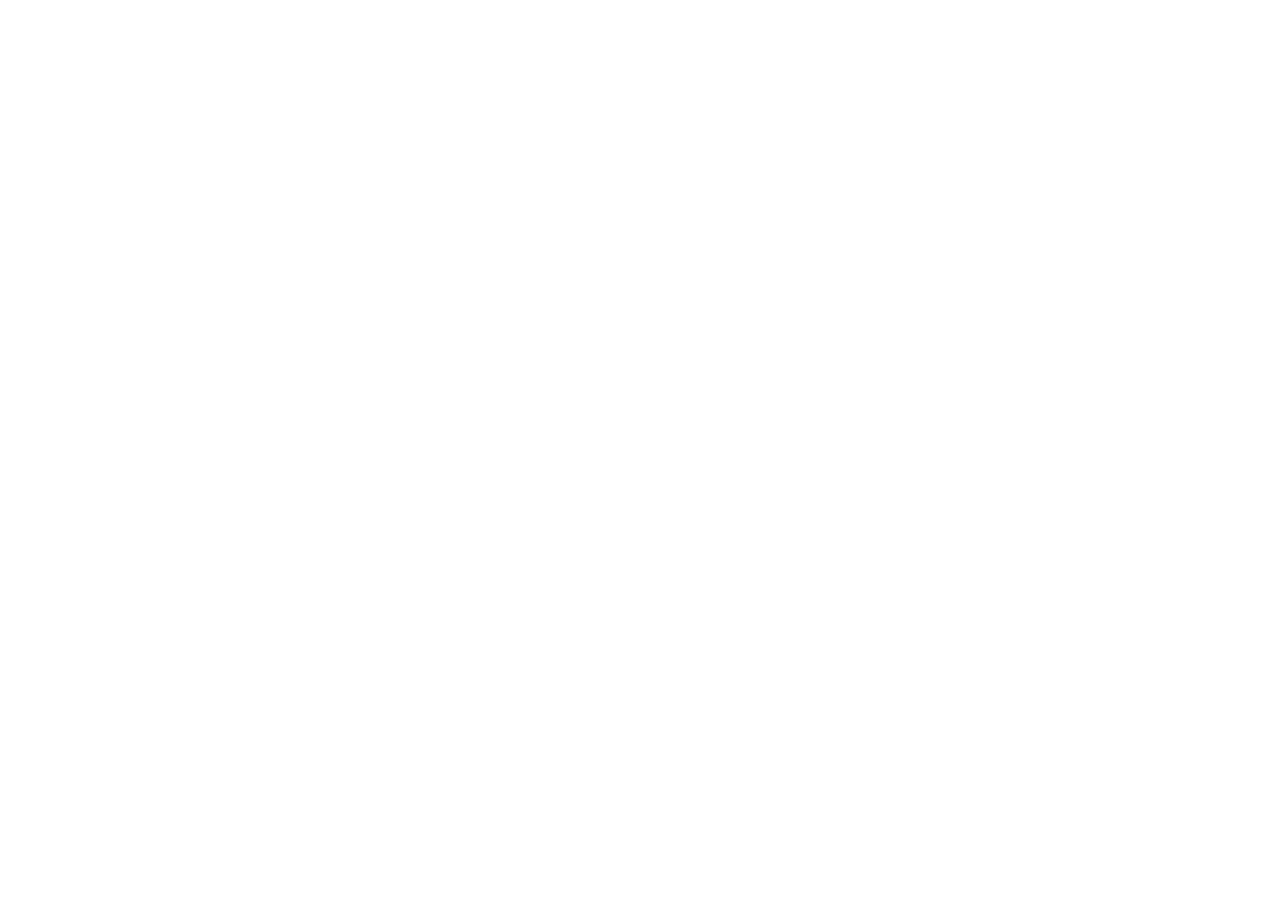
==== HTML5-CSS3/EJERCICIOS/2023-01-30 Guía HTML/index.html @ 96038f2c "Creacion carpetas Marketing y guía HTML" ====
<!doctype html>

<html>
	<head>
		<title>Guía uso HTML</title>
        <link rel="shorcut icon" type="image/png" href="Imagenes/html-icon-480x480.png">
		<meta charset="UTF-8">
		<meta name="viewport" content="initial-scale=1.0">
	</head>

	<body>

	</body>
</html>
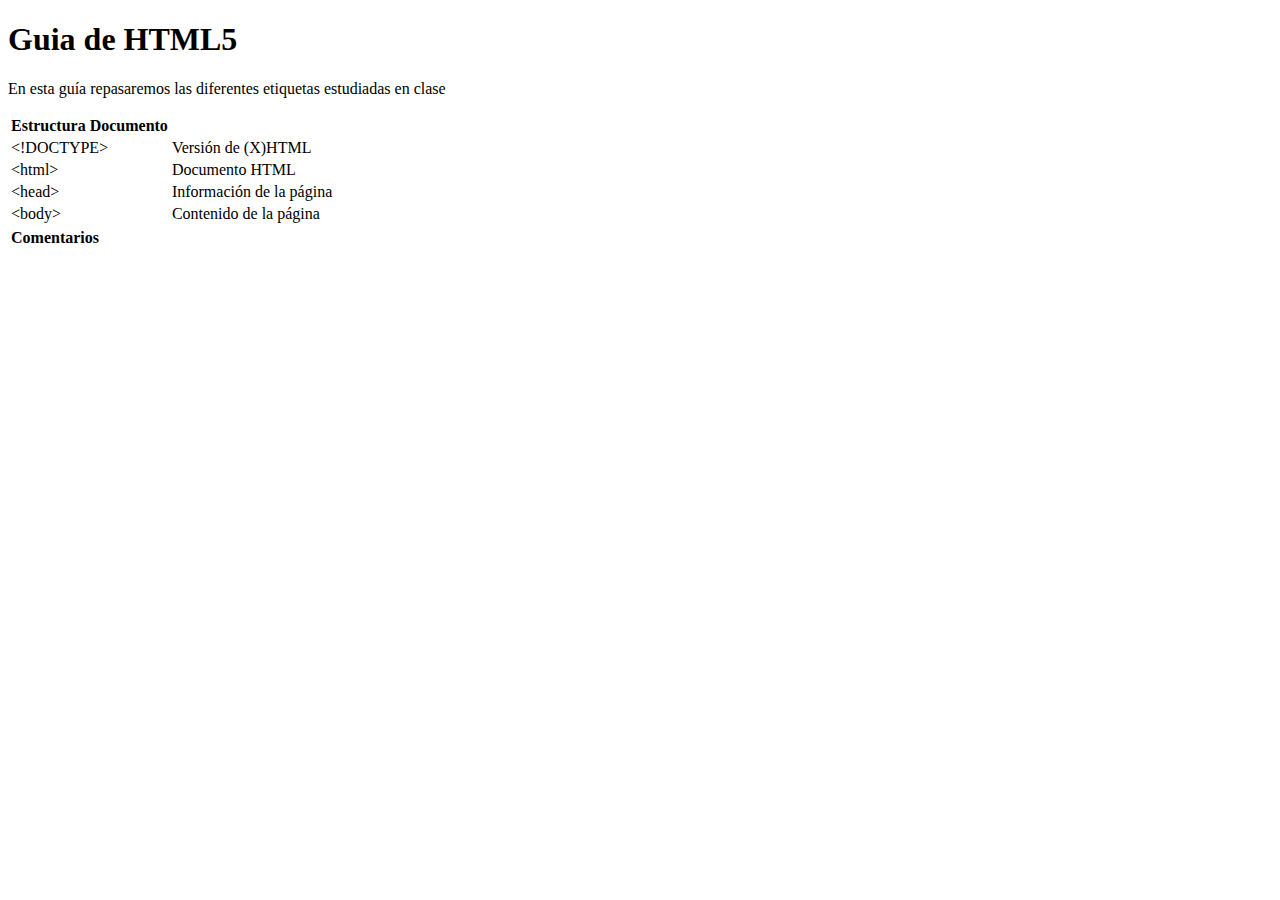
==== commit add592f5: "Continuar con la guia HTML5" ====
--- a/HTML5-CSS3/EJERCICIOS/2023-01-30 Guía HTML/index.html
+++ b/HTML5-CSS3/EJERCICIOS/2023-01-30 Guía HTML/index.html
@@ -2,13 +2,45 @@
 
 <html>
 	<head>
-		<title>Guía uso HTML</title>
+		<title>Guía de uso: HTML</title>
         <link rel="shorcut icon" type="image/png" href="Imagenes/html-icon-480x480.png">
 		<meta charset="UTF-8">
 		<meta name="viewport" content="initial-scale=1.0">
 	</head>
 
 	<body>
+        <h1>Guia de HTML5</h1>
+            <p>En esta guía repasaremos las diferentes etiquetas estudiadas en clase</p>
+            <table class="Tabla1">
+                <tr>
+                    <th>Estructura Documento</th>
+                    <th> </th>
+                </tr>
+                    <tr>
+                        <td> &lt;!DOCTYPE&gt;</td>
+                        <td>Versión de (X)HTML</td>
+                    </tr>
+                    <tr>
+                        <td>&lt;html&gt;</td>
+                        <td>Documento HTML</td>
+                    </tr>
+                    <tr>
+                        <td> &lt;head&gt;</td>
+                        <td>Información de la página</td>
+                    </tr>
+                    <tr>
+                        <td>&lt;body&gt;</td>
+                        <td>Contenido de la página</td>
+                    </tr>
+            </table>
+            <table class = "Tabla2">
+                <tr>
+                    <th>Comentarios</th>
+                </tr>
+                    <tr> </tr>
+    
+            </table>
+        
 
 	</body>
 </html>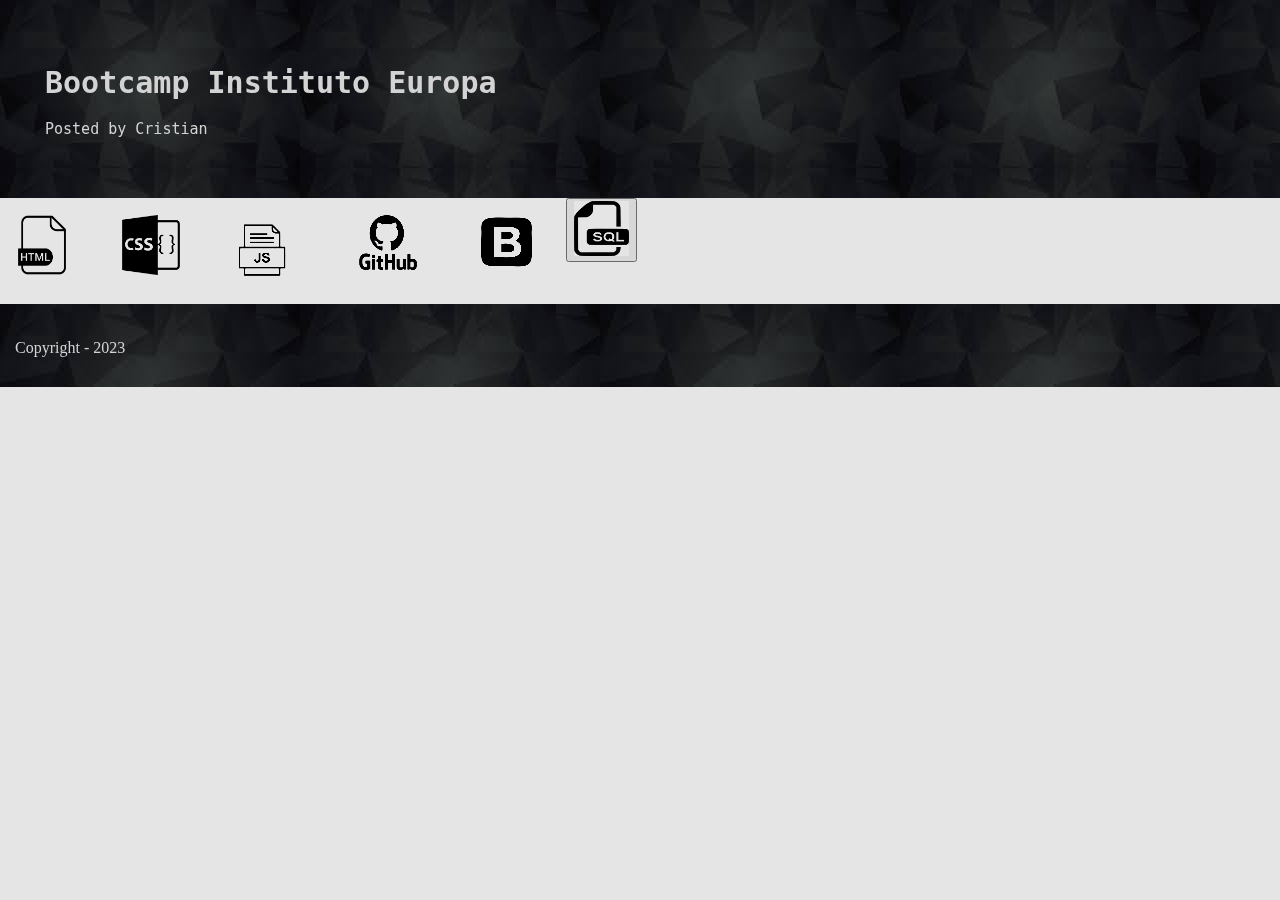
==== commit ded1b6c0: "Se continua con el proyecto" ====
--- a/HTML5-CSS3/EJERCICIOS/2023-01-30 Guía HTML/index.html
+++ b/HTML5-CSS3/EJERCICIOS/2023-01-30 Guía HTML/index.html
@@ -2,44 +2,68 @@
 
 <html>
 	<head>
-		<title>Guía de uso: HTML</title>
-        <link rel="shorcut icon" type="image/png" href="Imagenes/html-icon-480x480.png">
+		<title>Bootcamp IE</title>
 		<meta charset="UTF-8">
 		<meta name="viewport" content="initial-scale=1.0">
+        <link rel="shortcut icon" type="image/png" href="Imagenes/ie.png">
+        <link rel="stylesheet" href="Style/style.css">
 	</head>
-
+        
 	<body>
-        <h1>Guia de HTML5</h1>
-            <p>En esta guía repasaremos las diferentes etiquetas estudiadas en clase</p>
-            <table class="Tabla1">
-                <tr>
-                    <th>Estructura Documento</th>
-                    <th> </th>
-                </tr>
-                    <tr>
-                        <td> &lt;!DOCTYPE&gt;</td>
-                        <td>Versión de (X)HTML</td>
-                    </tr>
-                    <tr>
-                        <td>&lt;html&gt;</td>
-                        <td>Documento HTML</td>
-                    </tr>
-                    <tr>
-                        <td> &lt;head&gt;</td>
-                        <td>Información de la página</td>
-                    </tr>
-                    <tr>
-                        <td>&lt;body&gt;</td>
-                        <td>Contenido de la página</td>
-                    </tr>
-            </table>
-            <table class = "Tabla2">
-                <tr>
-                    <th>Comentarios</th>
-                </tr>
-                    <tr> </tr>
-    
-            </table>
+        <header>
+            <h1>Bootcamp Instituto Europa</h1>
+            <p>Posted by Cristian</p>
+            
+        </header>
+            <div class="pruebaflex">
+                <div>
+                    <button class="imghtml">
+                        <a href="Enlaces/HTML.html">
+                            <img src="Imagenes/html-icon-480x480.png" width="60px" height="60px">
+                        </a>
+                    </button>
+                </div>
+                <div>
+                    <button class="imgcss">
+                        <a href="Enlaces/css.html">
+                            <img src="Imagenes/css2.png" height="60px" width="60px">
+                        </a>
+                    </button>
+                </div>
+                <div>
+                    <button class="imgjs">
+                        <a href="Enlaces/js.html">
+                            <img src="Imagenes/js.jfif" height="70px" width="70px">
+                        </a>
+                    </button>
+                </div>
+                <div>
+                    <button class="imggit">
+                        <a href="Enlaces/git.html">
+                            <img src="Imagenes/git.png" height="55" width="90px">
+                        </a>
+                     </button> 
+                </div>
+                <div>
+                    <button class="imgboost">
+                        <a href="Enlaces/boostrap.html">
+                            <img src="Imagenes/Boos.png" height="55px" width="55px">
+                        </a>
+                    </button>
+                </div>
+                <div>
+                    <button class="imgmysql">
+                        <a href="Enlaces/sql.html">
+                            <img src="Imagenes/sql.png" height="55px" width="55px">
+                        </a>
+                    </button>
+                </div>
+            </div>
+            
+        <footer>Copyright - 2023</footer>
+        
+        
+        
         
 
 	</body>
--- a/HTML5-CSS3/EJERCICIOS/2023-01-30 Guía HTML/Style/style.css
+++ b/HTML5-CSS3/EJERCICIOS/2023-01-30 Guía HTML/Style/style.css
@@ -0,0 +1,122 @@
+body{
+    background-color: rgb(0,0,0,0.1);
+    margin: 0%;
+    padding: 0%;
+    
+}
+
+.pruebaflex{
+    display: flex;
+    flex-direction: column
+    align-content: space-between;
+    mix-blend-mode:color-burn;
+    filter: contrast(100%);
+    
+
+}
+.prueblaflex div{
+    
+}
+header{
+    background-image: url("../Imagenes/fondo.jfif");
+    font-size: 15px;
+    font-family: monospace;
+    color: lightgrey;
+    padding-top: 45px;
+    padding-bottom: 45px;
+    padding-left: 45px;
+    border-color: transparent;   
+}
+.imghtml{
+    font-weight: 600;
+    font-size: 20px;
+    padding-top:15px;
+    padding-bottom:15px;
+    padding-left:10px;
+    padding-right:30px;
+    background-color: transparent;
+    border-color: transparent;
+    mix-blend-mode:color-burn;
+    filter: contrast(100%);
+}
+.imghtml:hover{
+    transform: translateX(20px);
+}
+.imgcss{
+    font-weight: 600;
+    font-size: 20px;
+    padding-top:15px;
+    padding-bottom:15px;
+    padding-left:15px;
+    padding-right:30px;
+    background-color: transparent;
+    border-color: transparent;  
+}
+.imgcss:hover{
+    transform: translateX(20px);
+}
+.imgjs{
+    font-weight: 600;
+    font-size: 10px;
+    padding-top:15px;
+    padding-bottom:15px;
+    padding-left:12px;
+    padding-right:30px;
+    background-color: transparent;
+    border-color: transparent;
+    filter: contrast(2);
+}
+.imgjs:hover{
+    transform: translateX(30px);
+}
+.imggit{
+    font-weight: 600;
+    font-size: 10px;
+    padding-top:15px;
+    padding-bottom:15px;
+    padding-left:12px;
+    padding-right:30px;
+    background-color: transparent;
+    border-color: transparent;
+    filter: contrast(2);
+}
+.imggit:hover{
+     transform: translateX(30px);
+}
+.imgboost{
+    font-weight: 600;
+    font-size: 10px;
+    padding-top:15px;
+    padding-bottom:15px;
+    padding-left:12px;
+    padding-right:30px;
+    background-color: transparent;
+    border-color: transparent;
+    filter: contrast(2);
+}
+.imgboost:hover{
+    transform: translateX(30px);
+}
+.imgsql{
+    font-weight: 600;
+    font-size: 20px;
+    padding-top:20px;
+    padding-bottom:15px;
+    padding-left:12px;
+    padding-right:30px;
+    background-color: transparent;
+    border-color: transparent;
+    filter: contrast(2);
+}
+.imgsql:hover{
+    transform: translateX(30px);
+}
+
+footer{
+    background-image: url("../Imagenes/fondo.jfif");
+    color: lightgray;
+    padding-bottom: 30px;
+    padding-top: 35px;
+    padding-left: 15px;
+    
+}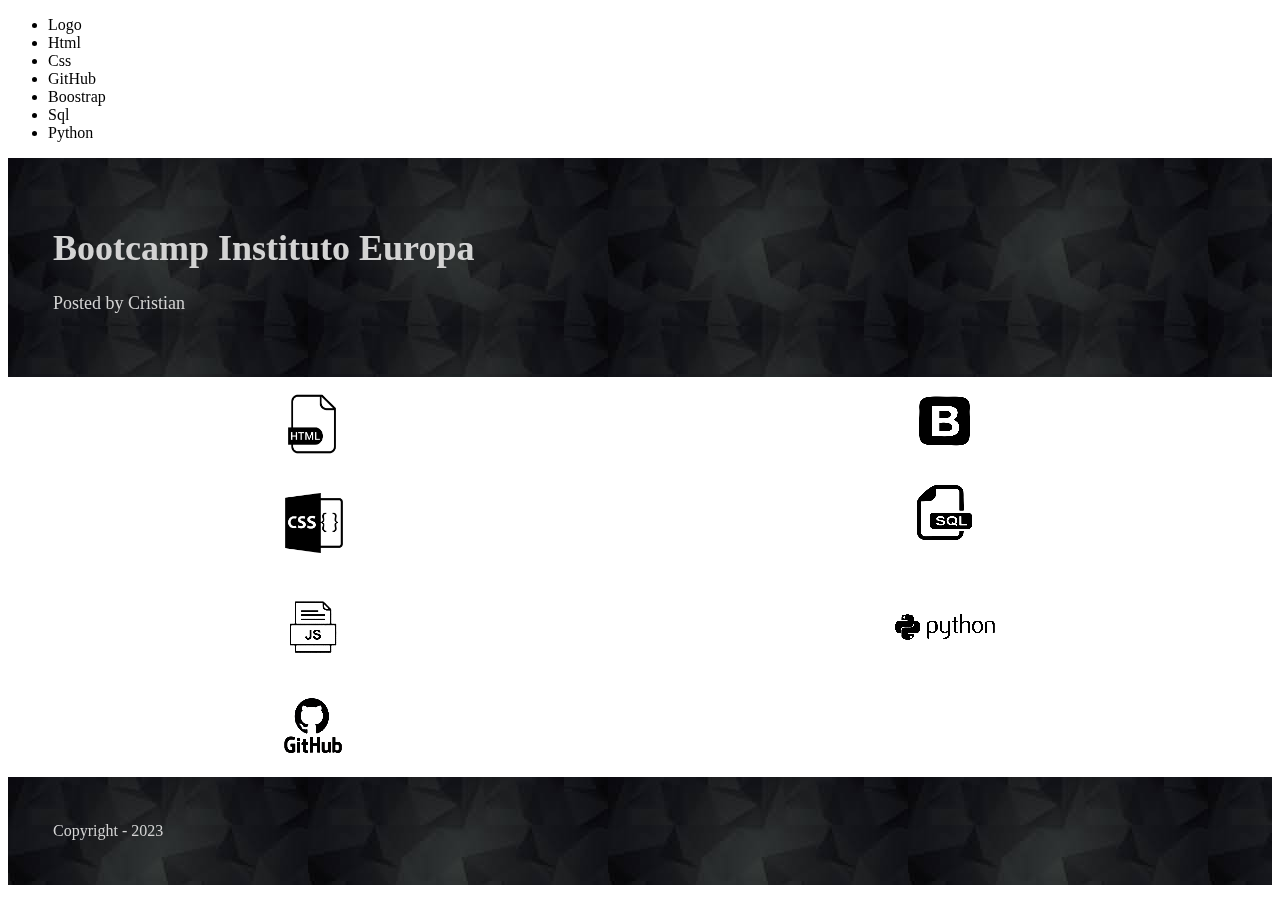
==== commit ce8c196c: "Menu inicial" ====
--- a/HTML5-CSS3/EJERCICIOS/2023-01-30 Guía HTML/index.html
+++ b/HTML5-CSS3/EJERCICIOS/2023-01-30 Guía HTML/index.html
@@ -1,5 +1,4 @@
 <!doctype html>
-
 <html>
 	<head>
 		<title>Bootcamp IE</title>
@@ -10,10 +9,34 @@
 	</head>
         
 	<body>
+        <aside>
+            <div class="Menuinit">
+                <ul>
+                    <div class="Menulogo">
+                        <li>Logo</li>
+                    </div>
+                    <div class="Menuhtml">
+                        <li>Html</li>
+                    </div>
+                    <div class="Menucss">
+                        <li>Css</li>
+                    </div>
+                    <div class="Menugit">
+                        <li>GitHub</li>
+                    </div>
+                    <div class="Menuboos">
+                        <li>Boostrap</li>
+                    </div>
+                    <div class="MenuSql">
+                        <li>Sql</li>
+                    </div>
+                    <li>Python</li>
+                </ul>
+            </div>
+        </aside>
         <header>
             <h1>Bootcamp Instituto Europa</h1>
-            <p>Posted by Cristian</p>
-            
+            <p>Posted by Cristian</p>     
         </header>
             <div class="pruebaflex">
                 <div>
@@ -58,13 +81,14 @@
                         </a>
                     </button>
                 </div>
+                <div>
+                    <button class="imgpython">
+                        <a href="Enlaces\python.html">
+                            <img src="Imagenes\python.jfif" height="100px" width="100px">
+                        </a>
+                    </button>
+                </div>
             </div>
-            
         <footer>Copyright - 2023</footer>
-        
-        
-        
-        
-
 	</body>
 </html>--- a/HTML5-CSS3/EJERCICIOS/2023-01-30 Guía HTML/Style/style.css
+++ b/HTML5-CSS3/EJERCICIOS/2023-01-30 Guía HTML/Style/style.css
@@ -1,26 +1,32 @@
+aside{
+    
+}
+.menu
 body{
     background-color: rgb(0,0,0,0.1);
     margin: 0%;
     padding: 0%;
-    
+    font-family: serif;
+    min-height: 100vh;
 }
 
 .pruebaflex{
     display: flex;
-    flex-direction: column
-    align-content: space-between;
+    flex-direction: column;
+    flex-wrap: wrap;
+    height: 400px;
+    align-items: center;
     mix-blend-mode:color-burn;
     filter: contrast(100%);
     
 
 }
-.prueblaflex div{
-    
+.pruebaflex div{
+    align-items: baseline;
 }
 header{
     background-image: url("../Imagenes/fondo.jfif");
-    font-size: 15px;
-    font-family: monospace;
+    font-size: 18px;
     color: lightgrey;
     padding-top: 45px;
     padding-bottom: 45px;
@@ -41,6 +47,7 @@
 }
 .imghtml:hover{
     transform: translateX(20px);
+
 }
 .imgcss{
     font-weight: 600;
@@ -97,10 +104,10 @@
 .imgboost:hover{
     transform: translateX(30px);
 }
-.imgsql{
+.imgmysql{
     font-weight: 600;
-    font-size: 20px;
-    padding-top:20px;
+    font-size: 10px;
+    padding-top:15px;
     padding-bottom:15px;
     padding-left:12px;
     padding-right:30px;
@@ -108,15 +115,32 @@
     border-color: transparent;
     filter: contrast(2);
 }
-.imgsql:hover{
+
+.imgmysql:hover{
+    transform: translateX(30px);
+}
+.imgpython{
+    font-weight: 600;
+    font-size: 10px;
+    padding-top:15px;
+    padding-bottom:15px;
+    padding-left:12px;
+    padding-right:30px;
+    background-color: transparent;
+    border-color: transparent;
+    filter: contrast(6);
+}
+.imgpython:hover{
     transform: translateX(30px);
 }
 
 footer{
     background-image: url("../Imagenes/fondo.jfif");
-    color: lightgray;
-    padding-bottom: 30px;
-    padding-top: 35px;
-    padding-left: 15px;
+    color: lightgrey;
+    margin-bottom: 0%;
+    padding-top: 45%;
+    padding-bottom: 45px;
+    padding-top: 45px;
+    padding-left: 45px; 
     
 }